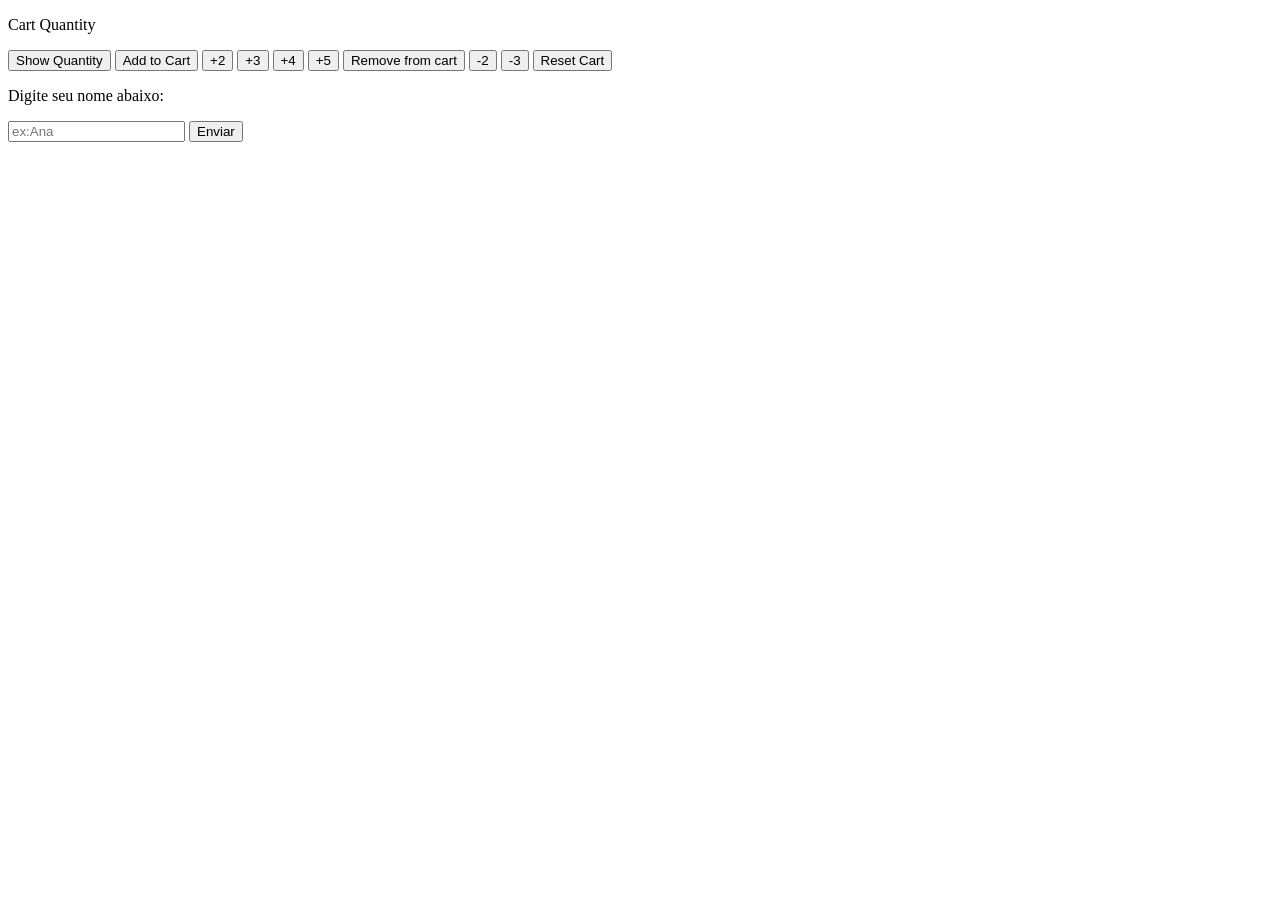
==== carrinho/index.html @ 4259ef31 "feat: inicializar projetos de jokenpo, calculadora e carrinho" ====
<!DOCTYPE html>
<html lang="pt-br">
<head>
    <meta charset="UTF-8">
    <meta name="viewport" content="width=device-width, initial-scale=1.0">
    <title>Cart Quantity</title>
</head>
<body>
    <p>Cart Quantity</p>
    <button onclick="
        console.log(`Cart quantity: ${cartQuantity}`);
    ">Show Quantity</button>
    <button onclick="
        cartQuantity++;
        console.log(`Cart quantity: ${cartQuantity}`);
    ">Add to Cart</button>
    <button onclick="
        cartQuantity += 2;
        console.log(`Cart quantity: ${cartQuantity}`);
    ">+2</button>
    <button onclick="
        cartQuantity = cartQuantity + 3;
        console.log(`Cart quantity: ${cartQuantity}`);
    ">+3</button>

    <button onclick="
        cartQuantity += 4;
        console.log(`Cart quantity: ${cartQuantity}`);
    ">+4</button>

    <button onclick="
        cartQuantity += 5;
        console.log(`Cart quantity: ${cartQuantity}`);
    ">+5</button>

    <button onclick="
        cartQuantity--;
        console.log(`Cart quantity: ${cartQuantity}`);
    ">Remove from cart</button>

    <button onclick="
        cartQuantity-= 2;
        console.log(`Cart quantity: ${cartQuantity}`);
    ">-2</button>

    <button onclick="
        cartQuantity-= 3;
        console.log(`Cart quantity: ${cartQuantity}`);
    ">-3</button>

    <button onclick="
        cartQuantity = 0;
        console.log('Cart was reset');
        console.log(`Cart quantity: ${cartQuantity}`);
    ">Reset Cart</button>

    <p>Digite seu nome abaixo:</p>
    <input type="text" placeholder="ex:Ana" class="js-input">
    <button class="js-enviar" onclick="enviar()">Enviar</button>

    <script>
        let cartQuantity = 0;

        function enviar() {
            const nome = document.querySelector('.js-input');
            console.log(`Olá ${nome.value}!, Bem-vindo`);
            nome.value = '';
        }
        
    </script>
</body>
</html>
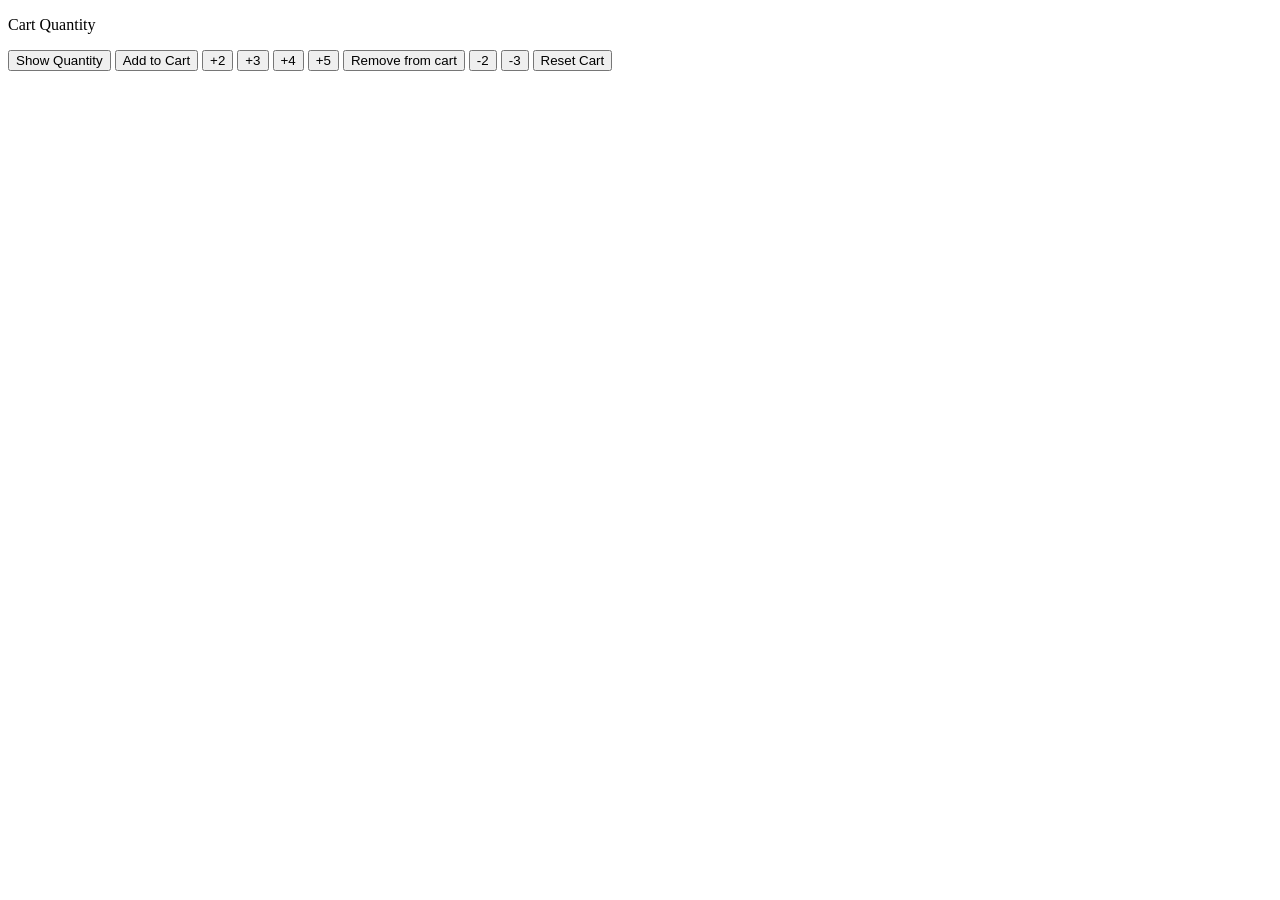
==== commit 9262f009: "refactor: centralizar atualizacao do carrinho e adicionar validacoes de limite" ====
--- a/carrinho/index.html
+++ b/carrinho/index.html
@@ -7,45 +7,40 @@
 </head>
 <body>
     <p>Cart Quantity</p>
+
     <button onclick="
         console.log(`Cart quantity: ${cartQuantity}`);
     ">Show Quantity</button>
+
     <button onclick="
-        cartQuantity++;
-        console.log(`Cart quantity: ${cartQuantity}`);
+        updateCartQuantity(1);
     ">Add to Cart</button>
+
     <button onclick="
-        cartQuantity += 2;
-        console.log(`Cart quantity: ${cartQuantity}`);
+        updateCartQuantity(2);
     ">+2</button>
     <button onclick="
-        cartQuantity = cartQuantity + 3;
-        console.log(`Cart quantity: ${cartQuantity}`);
+        updateCartQuantity(3);
     ">+3</button>
 
     <button onclick="
-        cartQuantity += 4;
-        console.log(`Cart quantity: ${cartQuantity}`);
+        updateCartQuantity(4);
     ">+4</button>
 
     <button onclick="
-        cartQuantity += 5;
-        console.log(`Cart quantity: ${cartQuantity}`);
+        updateCartQuantity(5);
     ">+5</button>
 
     <button onclick="
-        cartQuantity--;
-        console.log(`Cart quantity: ${cartQuantity}`);
+        updateCartQuantity(-1);
     ">Remove from cart</button>
 
     <button onclick="
-        cartQuantity-= 2;
-        console.log(`Cart quantity: ${cartQuantity}`);
+        updateCartQuantity(-2);
     ">-2</button>
 
     <button onclick="
-        cartQuantity-= 3;
-        console.log(`Cart quantity: ${cartQuantity}`);
+        updateCartQuantity(-3);
     ">-3</button>
 
     <button onclick="
@@ -54,17 +49,20 @@
         console.log(`Cart quantity: ${cartQuantity}`);
     ">Reset Cart</button>
 
-    <p>Digite seu nome abaixo:</p>
-    <input type="text" placeholder="ex:Ana" class="js-input">
-    <button class="js-enviar" onclick="enviar()">Enviar</button>
-
     <script>
         let cartQuantity = 0;
 
-        function enviar() {
-            const nome = document.querySelector('.js-input');
-            console.log(`Olá ${nome.value}!, Bem-vindo`);
-            nome.value = '';
+        function updateCartQuantity(value){
+            if (cartQuantity + value > 10) {
+                alert('The cart is full');
+                return;
+            } else if (cartQuantity + value < 0) {
+                alert('Not enough items in the cart');
+                return;
+            } else {
+                cartQuantity += value;
+                console.log(`Cart quantity: ${cartQuantity}`);
+            }
         }
         
     </script>
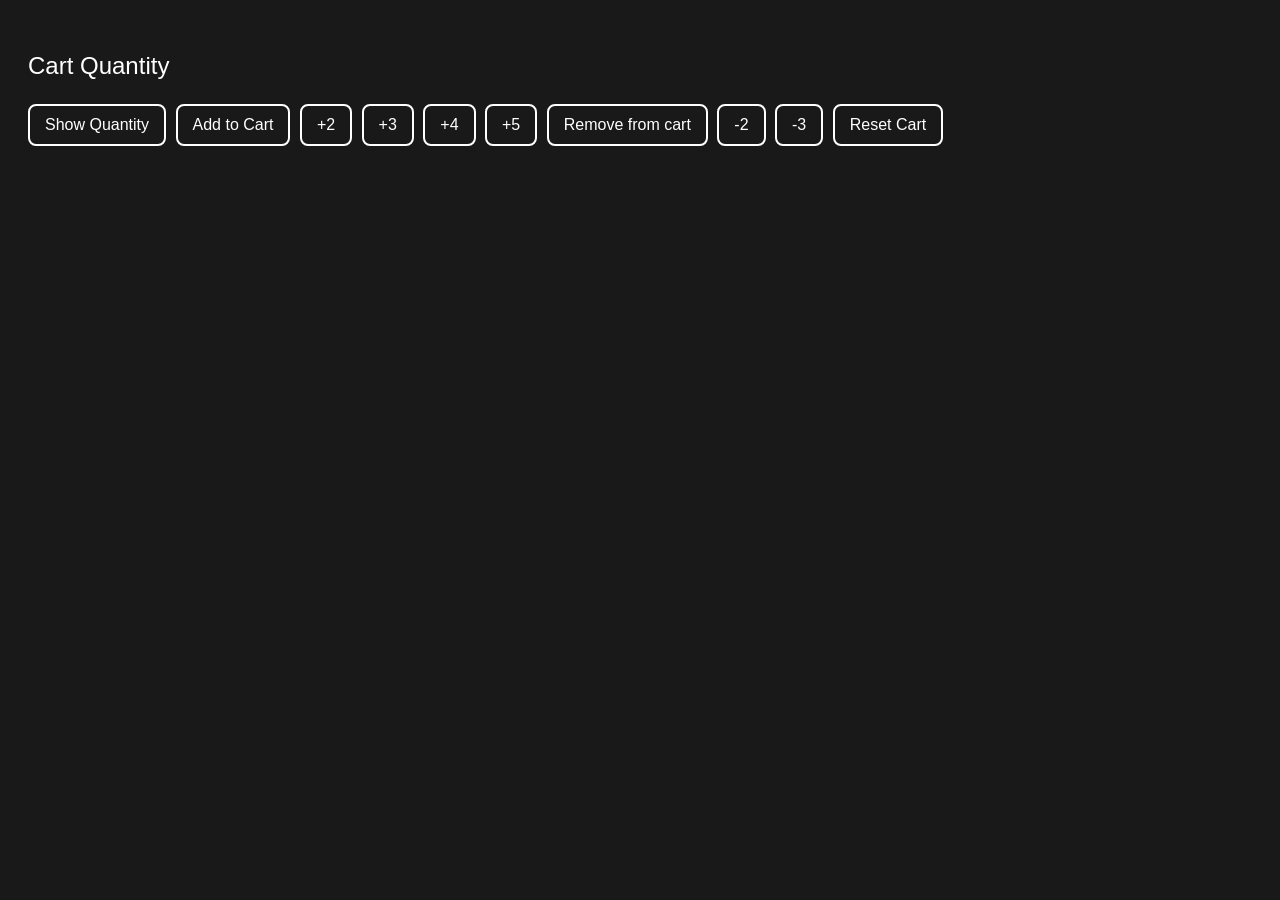
==== commit 614b2cf0: "style: adicionar tema escuro e estilizar botoes do carrinho" ====
--- a/carrinho/index.html
+++ b/carrinho/index.html
@@ -4,12 +4,42 @@
     <meta charset="UTF-8">
     <meta name="viewport" content="width=device-width, initial-scale=1.0">
     <title>Cart Quantity</title>
+    <style>
+        body {
+            background-color: rgb(25, 25, 25);
+            font-family: Arial, Helvetica, sans-serif;
+            color: white;
+            padding: 20px;
+        }
+
+        p {
+            font-size: 24px;
+        }
+
+        button {
+            background-color: transparent;
+            border: 2px solid white;
+            border-radius: 8px;
+            color: white;
+            padding: 10px 15px;
+            font-size: 16px;
+            cursor: pointer;
+            margin-right: 5px;
+            margin-bottom: 8px;
+            font-family: Arial, Helvetica, sans-serif;
+        }
+
+        button:hover {
+            background-color: white;
+            color: black;
+        }
+    </style>
 </head>
 <body>
     <p>Cart Quantity</p>
 
     <button onclick="
-        console.log(`Cart quantity: ${cartQuantity}`);
+        displayCartQuantity();
     ">Show Quantity</button>
 
     <button onclick="
@@ -46,8 +76,10 @@
     <button onclick="
         cartQuantity = 0;
         console.log('Cart was reset');
-        console.log(`Cart quantity: ${cartQuantity}`);
+        displayCartQuantity();
     ">Reset Cart</button>
+
+    <p class="js-cart-quantity"></p>
 
     <script>
         let cartQuantity = 0;
@@ -61,8 +93,12 @@
                 return;
             } else {
                 cartQuantity += value;
-                console.log(`Cart quantity: ${cartQuantity}`);
+                displayCartQuantity();
             }
+        }
+
+        function displayCartQuantity() {
+            document.querySelector('.js-cart-quantity').innerHTML = `Cart quantity: ${cartQuantity}`;
         }
         
     </script>
